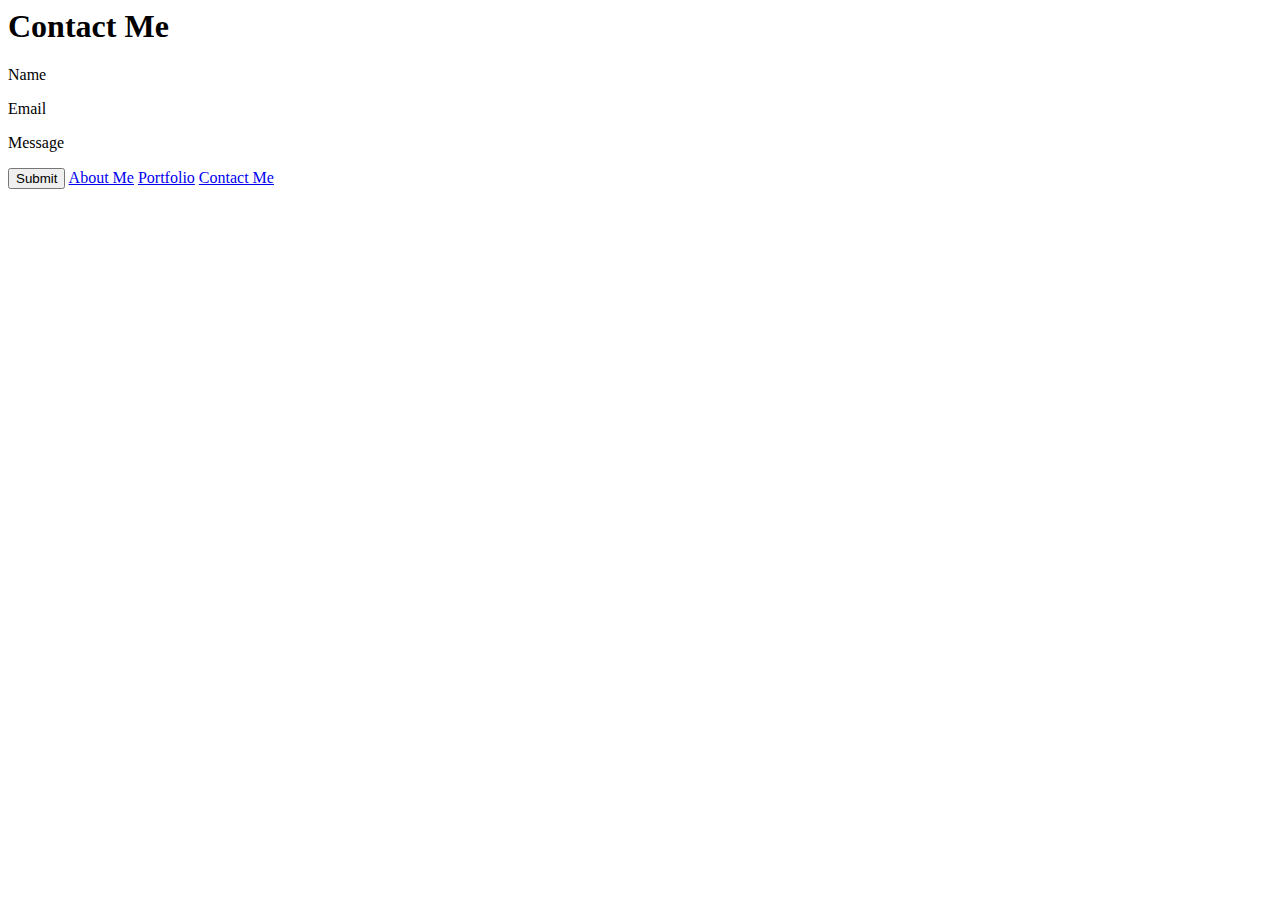
==== contact.html @ 52649f48 "modified content" ====
<!DOCTYPE <!DOCTYPE html>
<html>
<head>
    <meta charset="utf-8">
    <meta http-equiv="X-UA-Compatible" content="IE=edge">
    <title>Contact me</title>
    <meta name="viewport" content="width=device-width, initial-scale=1">
    <link rel="stylesheet" type="text/css" media="screen" href="main.css">
    <script src="main.js"></script>
</head>
<body>
    <h1>
        Contact Me
    </h1>
    
    <p>
        Name
    </p>

    <p>
        Email
    </p>

    <p>
        Message
    </p>

    <button>
        Submit
    </button>
    
    <a href="index.html" target="About Me">About Me</a>
    <a href="portfolio.html" target="Portfolio">Portfolio</a>
    <a href="contact.html" target="Contact Me">Contact Me</a>

</body>
</html>
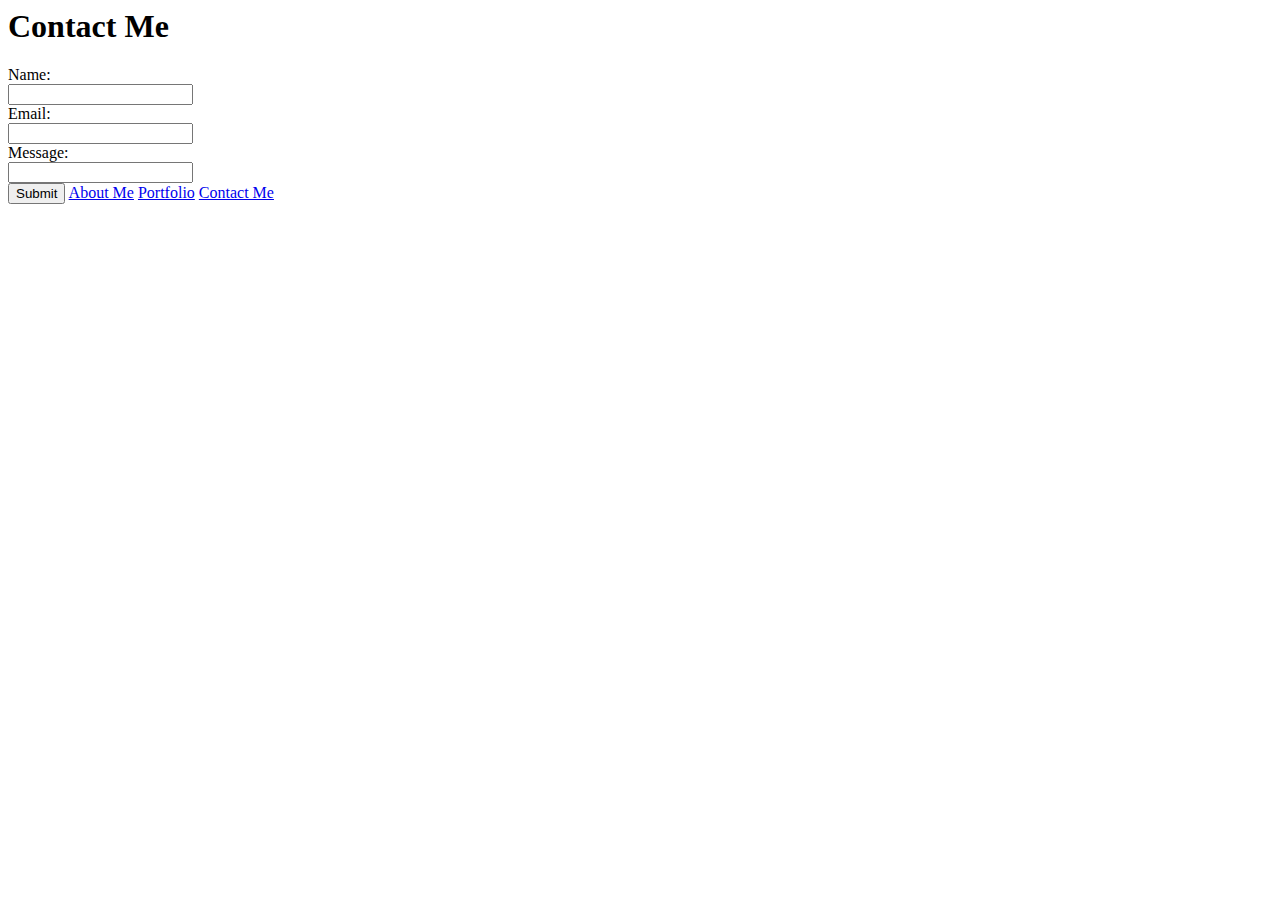
==== commit e0f172d9: "updated portfolio" ====
--- a/contact.html
+++ b/contact.html
@@ -9,26 +9,23 @@
     <script src="main.js"></script>
 </head>
 <body>
-    <h1>
-        Contact Me
-    </h1>
     
-    <p>
-        Name
-    </p>
+<h1>Contact Me</h1>
 
-    <p>
-        Email
-    </p>
-
-    <p>
-        Message
-    </p>
-
+<form action="./contact.html">
+    Name:<br>
+    <input type="text" name="Name">
+    <br>
+    Email:<br>
+    <input type="text" name="Email">
+    <br>  
+    Message:<br>
+    <input type="text" name="Message">
+    <br>
     <button>
         Submit
     </button>
-    
+
     <a href="index.html" target="About Me">About Me</a>
     <a href="portfolio.html" target="Portfolio">Portfolio</a>
     <a href="contact.html" target="Contact Me">Contact Me</a>
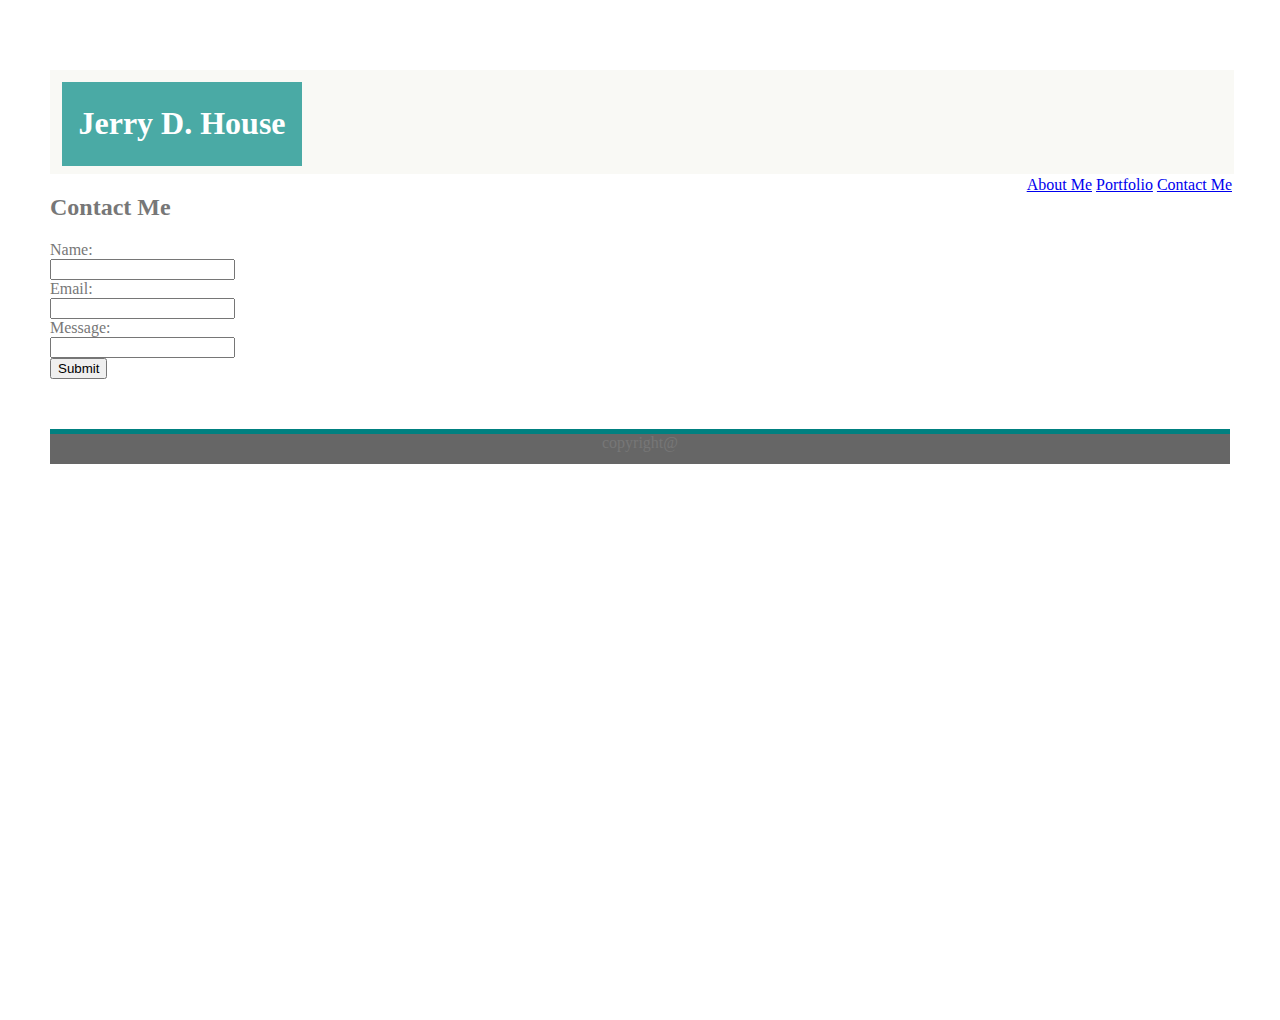
==== commit cb4639a3: "modifications" ====
--- a/contact.html
+++ b/contact.html
@@ -5,12 +5,69 @@
     <meta http-equiv="X-UA-Compatible" content="IE=edge">
     <title>Contact me</title>
     <meta name="viewport" content="width=device-width, initial-scale=1">
-    <link rel="stylesheet" type="text/css" media="screen" href="main.css">
+    <link rel="stylesheet" type="text/css" media="screen" href="./assets/css">
     <script src="main.js"></script>
 </head>
+
+<!--css data-->
+<style>
+        .header {
+          font-family: Georgia, 'Times New Roman', Times, serif;
+          background-color: #c4bc9a18;
+          padding: 2px;
+          text-align: right;
+          height: 100px;
+          width: 100%;
+          border-color:#cccccc;
+        }
+    
+        #header_name{
+          font-family: Georgia, 'Times New Roman', Times, serif;
+          background-color:#4aaaa5;
+          color:white;
+          text-align: center;
+          padding: 2px;
+          border: 5px;
+          width: 20%;
+          margin: 10px;
+         }
+        .container {
+          background-color:#c4bc9a18;
+         }
+        body {
+          margin: 20px 50px -50px 50px;
+          border: 5% 25%;
+          box-sizing: 960px;
+          background-color: #ffffff;
+          border-color: #dddddd;
+          min-height: 100%;
+          padding-top: 50px;
+          padding-bottom: 50px;
+          color: #777777;
+         }
+        .footer{
+          text-align: center;
+          height: 30px;
+          margin-top: 50px;
+          background-color:#666666;
+          background-position: fixed;
+          background-position: bottom;
+          border-top: 5px solid teal;
+         }
+    </style>
+
 <body>
-    
-<h1>Contact Me</h1>
+  
+  <div class="header">
+     <div id="header_name">
+      <h1>Jerry D. House</h1>
+     </div>
+      <a href="index.html" target="About Me">About Me</a>
+      <a href="portfolio.html" target="Portfolio">Portfolio</a>
+      <a href="contact.html" target="Contact Me">Contact Me</a>
+  </div> 
+
+<h2>Contact Me</h2>
 
 <form action="./contact.html">
     Name:<br>
@@ -26,9 +83,8 @@
         Submit
     </button>
 
-    <a href="index.html" target="About Me">About Me</a>
-    <a href="portfolio.html" target="Portfolio">Portfolio</a>
-    <a href="contact.html" target="Contact Me">Contact Me</a>
 
+<footer class="footer"> copyright@
+  </footer>
 </body>
 </html>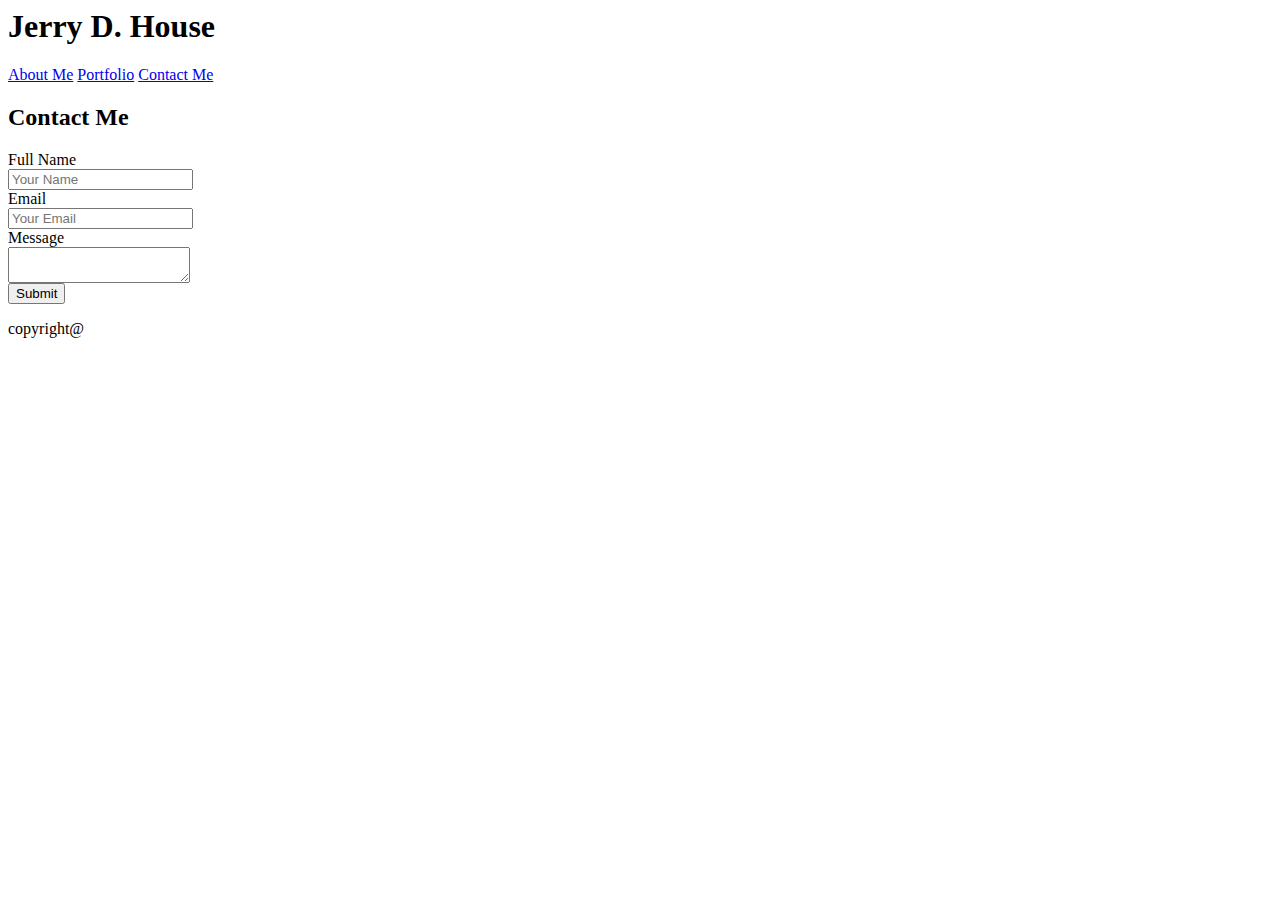
==== commit 6844ef03: "made more changes_getting closer" ====
--- a/contact.html
+++ b/contact.html
@@ -5,84 +5,51 @@
     <meta http-equiv="X-UA-Compatible" content="IE=edge">
     <title>Contact me</title>
     <meta name="viewport" content="width=device-width, initial-scale=1">
-    <link rel="stylesheet" type="text/css" media="screen" href="./assets/css">
+    <link rel="stylesheet" type="text/css" href="./assets/style.css">
     <script src="main.js"></script>
 </head>
 
-<!--css data-->
-<style>
-        .header {
-          font-family: Georgia, 'Times New Roman', Times, serif;
-          background-color: #c4bc9a18;
-          padding: 2px;
-          text-align: right;
-          height: 100px;
-          width: 100%;
-          border-color:#cccccc;
-        }
-    
-        #header_name{
-          font-family: Georgia, 'Times New Roman', Times, serif;
-          background-color:#4aaaa5;
-          color:white;
-          text-align: center;
-          padding: 2px;
-          border: 5px;
-          width: 20%;
-          margin: 10px;
-         }
-        .container {
-          background-color:#c4bc9a18;
-         }
-        body {
-          margin: 20px 50px -50px 50px;
-          border: 5% 25%;
-          box-sizing: 960px;
-          background-color: #ffffff;
-          border-color: #dddddd;
-          min-height: 100%;
-          padding-top: 50px;
-          padding-bottom: 50px;
-          color: #777777;
-         }
-        .footer{
-          text-align: center;
-          height: 30px;
-          margin-top: 50px;
-          background-color:#666666;
-          background-position: fixed;
-          background-position: bottom;
-          border-top: 5px solid teal;
-         }
-    </style>
-
 <body>
   
-  <div class="header">
-     <div id="header_name">
-      <h1>Jerry D. House</h1>
-     </div>
-      <a href="index.html" target="About Me">About Me</a>
-      <a href="portfolio.html" target="Portfolio">Portfolio</a>
-      <a href="contact.html" target="Contact Me">Contact Me</a>
-  </div> 
+<div class="header">
+  <div id="name">
+    <h1>Jerry D. House</h1>
+  </div>
 
-<h2>Contact Me</h2>
+  <div id="links"> 
+    <a href="index.html" target="About Me">About Me</a>
+    <a href="portfolio.html" target="Portfolio">Portfolio</a>
+    <a href="contact.html" target="Contact Me">Contact Me</a>
+  </div>
+</div> 
 
-<form action="./contact.html">
-    Name:<br>
-    <input type="text" name="Name">
+<div class="container">
+  <section id="content">
+
+      <h2 id=content_header>Contact Me</h2>
+
+  <form action="./contact.html">
+    <label for="fname">Full Name</label><br>
+    <input type="text" id="fname" name="Full Name" placeholder="Your Name">
+    
     <br>
-    Email:<br>
-    <input type="text" name="Email">
+   
+    <label for="email">Email</label><br>
+    <input type="text" id="email" name="Email" placeholder="Your Email">
+    
     <br>  
-    Message:<br>
-    <input type="text" name="Message">
+
+    <label for="message">Message</label><br>
+    <textarea id="message" name="Message" placeholder="Tell me something cool..">
+
+    </textarea>
+
     <br>
-    <button>
-        Submit
-    </button>
 
+    <input type="submit" value: Submit>
+</form>
+  </section>
+</div>
 
 <footer class="footer"> copyright@
   </footer>
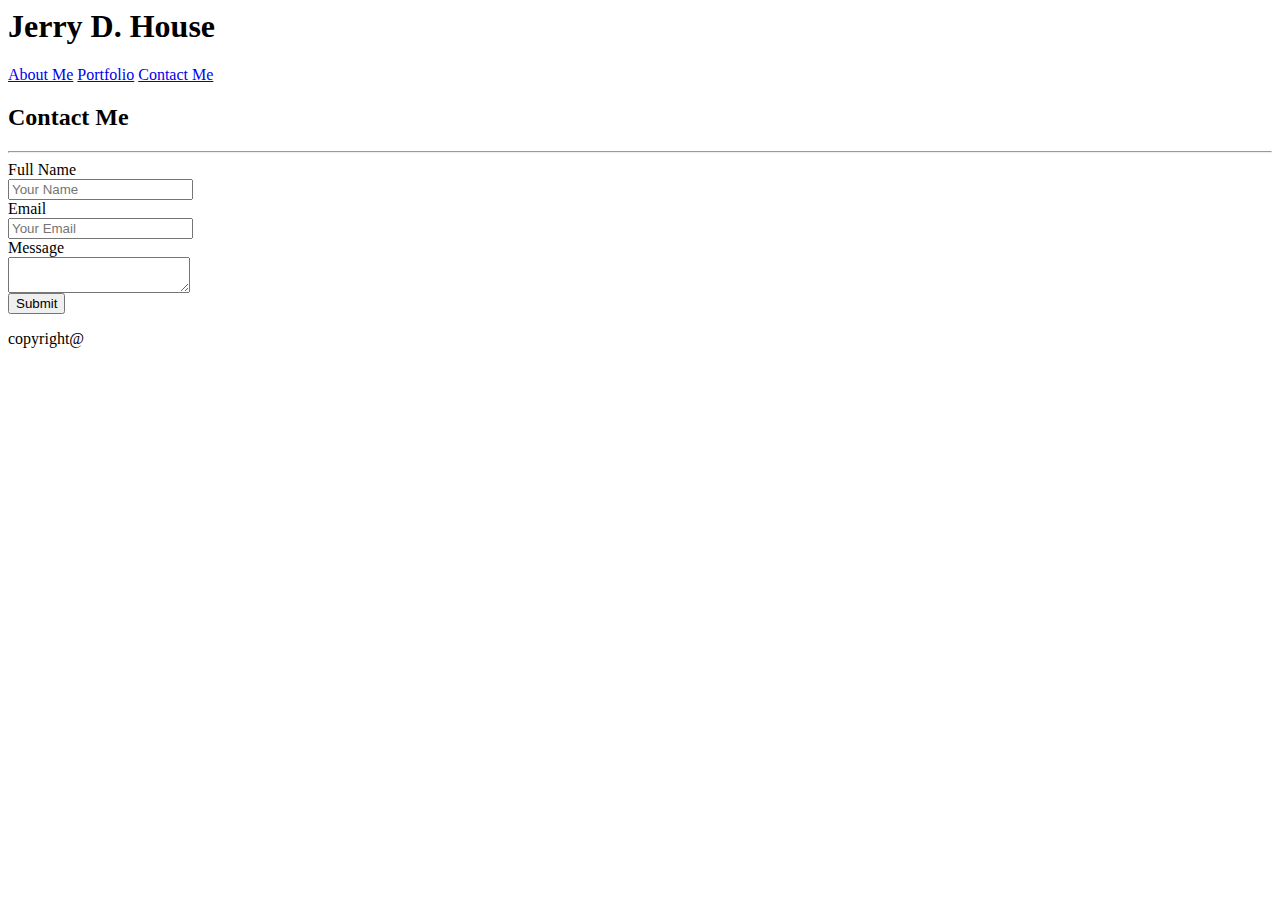
==== commit 8b31b01a: "more modifications" ====
--- a/contact.html
+++ b/contact.html
@@ -27,7 +27,8 @@
   <section id="content">
 
       <h2 id=content_header>Contact Me</h2>
-
+        <hr>
+        
   <form action="./contact.html">
     <label for="fname">Full Name</label><br>
     <input type="text" id="fname" name="Full Name" placeholder="Your Name">
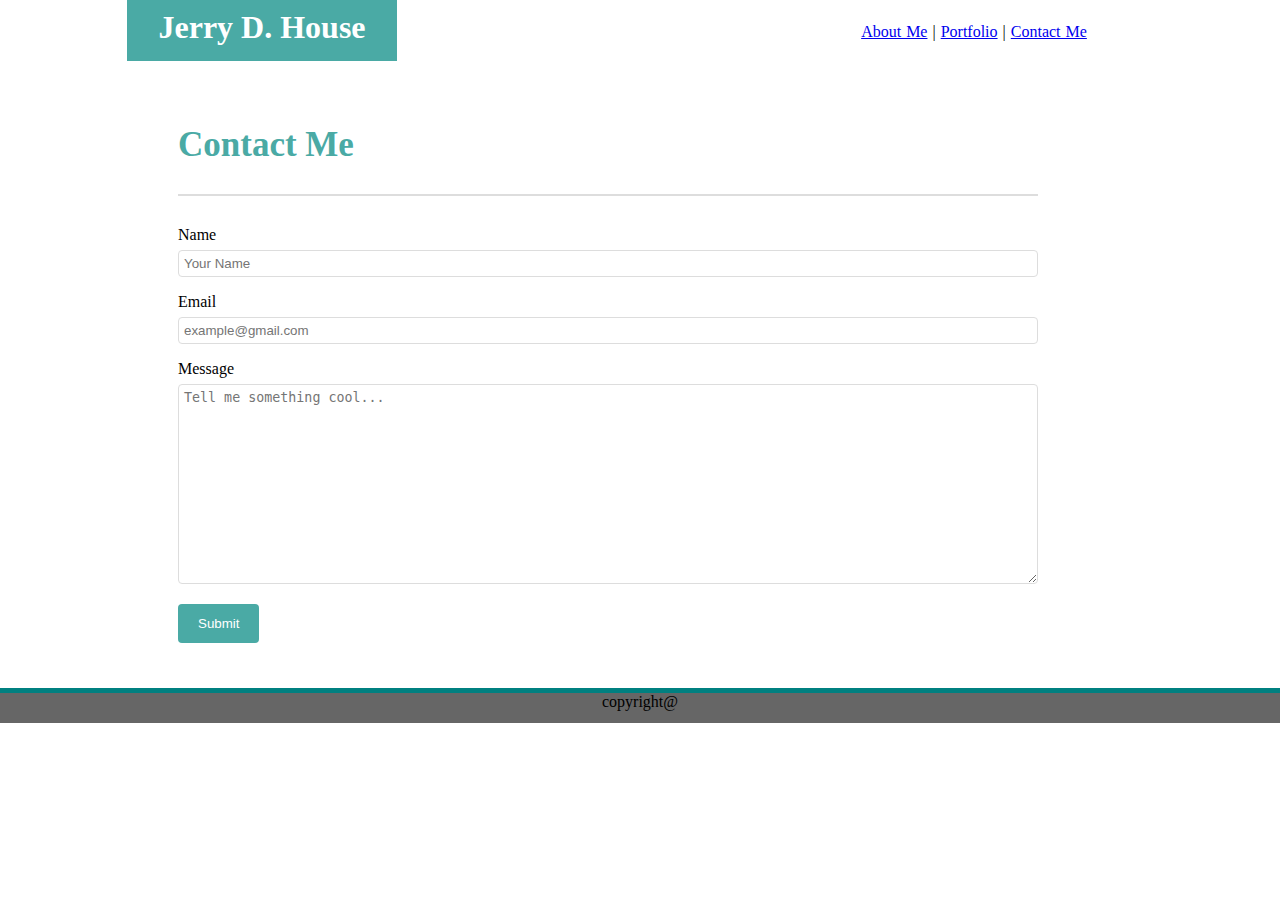
==== commit e4012693: "modifications" ====
--- a/contact.html
+++ b/contact.html
@@ -1,5 +1,5 @@
-<!DOCTYPE <!DOCTYPE html>
-<html>
+<!DOCTYPE html>
+<html lang="en-us">
 <head>
     <meta charset="utf-8">
     <meta http-equiv="X-UA-Compatible" content="IE=edge">
@@ -10,41 +10,41 @@
 </head>
 
 <body>
-  
+ <!--Main header with links--> 
 <div class="header">
   <div id="name">
     <h1>Jerry D. House</h1>
   </div>
 
   <div id="links"> 
-    <a href="index.html" target="About Me">About Me</a>
-    <a href="portfolio.html" target="Portfolio">Portfolio</a>
+    <a href="index.html" target="About Me">About Me</a> |
+    <a href="portfolio.html" target="Portfolio">Portfolio</a> |
     <a href="contact.html" target="Contact Me">Contact Me</a>
   </div>
 </div> 
 
+<!--Begining of Main Content-->
 <div class="container">
   <section id="content">
 
       <h2 id=content_header>Contact Me</h2>
-        <hr>
         
+      <hr><!--Line under header-->
+
   <form action="./contact.html">
-    <label for="fname">Full Name</label><br>
+    <label for="fname">Name</label><br>
     <input type="text" id="fname" name="Full Name" placeholder="Your Name">
     
     <br>
    
     <label for="email">Email</label><br>
-    <input type="text" id="email" name="Email" placeholder="Your Email">
+    <input type="text" id="email" name="Email" placeholder="example@gmail.com">
     
     <br>  
 
     <label for="message">Message</label><br>
-    <textarea id="message" name="Message" placeholder="Tell me something cool..">
-
-    </textarea>
-
+    <textarea id="message" name="Message" placeholder="Tell me something cool..." style="height:200px"></textarea>
+  
     <br>
 
     <input type="submit" value: Submit>
--- a/assets/style.css
+++ b/assets/style.css
@@ -0,0 +1,174 @@
+/*main header*/
+.header {
+     font-family: Georgia, 'Times New Roman', Times, serif;
+    background-color: #ffffff;
+    padding: 10px 0px;
+    text-align: right;
+    height: 50px;
+    width: 100%;
+    top: 0;
+    border-color:#cccccc;
+    margin-top: -10px;
+  }
+
+  /*my name */
+  #name {
+    font-family: Georgia, 'Times New Roman', Times, serif;
+    background-color:#4aaaa5;
+    padding: 8px 10px 23px 10px;
+    top: 0;
+    text-align: center;
+    color: white;
+    height: 50px;
+    width: 250px;
+    border-color: #4aaaa5;
+    margin-top: -20px;
+    margin-left: 127px;
+  }
+
+   /*links in header settings*/
+   #links {
+    font-family: Georgia, 'Times New Roman', Times, serif;
+    float: right;
+    list-style-type: inline;
+    position: sticky;
+    position: -webkit-sticky;
+    text-align: center;
+    text-decoration: none;
+    word-spacing: 1px; 
+    padding: 2px;
+    border: 5px;
+    width: 30%; 
+    margin-top: -40px;
+    margin-right: 112px; 
+  }
+
+  /*settings to get links divided by verticle bar
+  li {
+    display: inline-block;
+
+  }*/
+
+  /*settings for "About Me", "Portfolio", and "Contact Me" headers*/
+  #content_header {
+    color: #4aaaa5;
+    font-family: Georgia, 'Times New Roman', Times, serif;  
+    font-size: 35px;
+  
+  }
+  
+  body {
+    background-image: url("../assets/images/ricepaper.png");
+    padding: 0;
+    height: 100%;
+    margin: 0;
+
+  }
+
+/*Setting for main content boxes*/
+  .container{
+    width: 960px;
+    height: auto;
+    margin: 2% 10%;
+    padding: 10px 50px 50px 50px;
+    border: 1px solid color #dddddd;
+    box-sizing: border-box;
+    background-color: #ffffff;
+   }
+
+   #content {
+     height: auto;
+   }
+
+/*grey line under content headers*/
+  hr {
+    border-style: solid;
+    border-width: 1px;
+    border-color:#dddddd;
+    margin-bottom: 30px;
+  }
+/*my photo*/
+.image_me {
+  float: left; 
+  margin: 5px;
+  padding: 5px;
+}
+
+.AboutMeText {
+  float: both;
+  font-family: Arial, Helvetica, sans-serif;
+  font-size: 17px;
+  margin: 5px;
+  padding: 5px;
+}
+
+/* Grid build for Portfolio page*/
+.image_container_1 {
+  margin: 20px;
+ }
+
+.image_container_2 {
+  margin: 20px;
+}
+/*images*/
+.images {
+  margin: 2px;
+  width: 250px;
+  height: 250px;
+  
+ 
+}
+/*Image Text edits*/
+.image-text {
+  background-color: #4aaaa5;
+  font-family: Georgia, 'Times New Roman', Times, serif;
+  text-align: center;
+  color: white;
+  width: 250px;
+  height: 50px;
+  padding: 25px 0px 0px 0px;
+  position: relative;
+  bottom: 100px;
+  left: 2px;
+  font-size: 1em;
+
+}
+
+
+/*settings for "text" form items on "Contact Me" page*/
+input[type=text], select, textarea {
+  width: 100%;
+  padding: 5px;
+  border: 1px solid #dddddd;
+  border-radius: 4px;
+  box-sizing: border-box;
+  margin-top: 6px;
+  margin-bottom: 16px;
+  resize: vertical;
+}
+#message {
+  height: 125px;
+  resize: vertical;
+}
+
+/*settings for "submit" button on "Contact Me" page*/
+input[type=submit] {
+  background-color: #4aaaa5;
+  color: white;
+  padding: 12px 20px;
+  border: none;
+  border-radius: 4px;
+  cursor: pointer;
+}
+
+  .footer{
+    text-align: center;
+    height: 30px;
+    position: relative;
+    margin-top: -30px;
+    bottom: 0;
+    background-color:#666666;
+    background-position: fixed bottom;
+    border-top: 5px solid teal;
+    width: 100%;
+   }